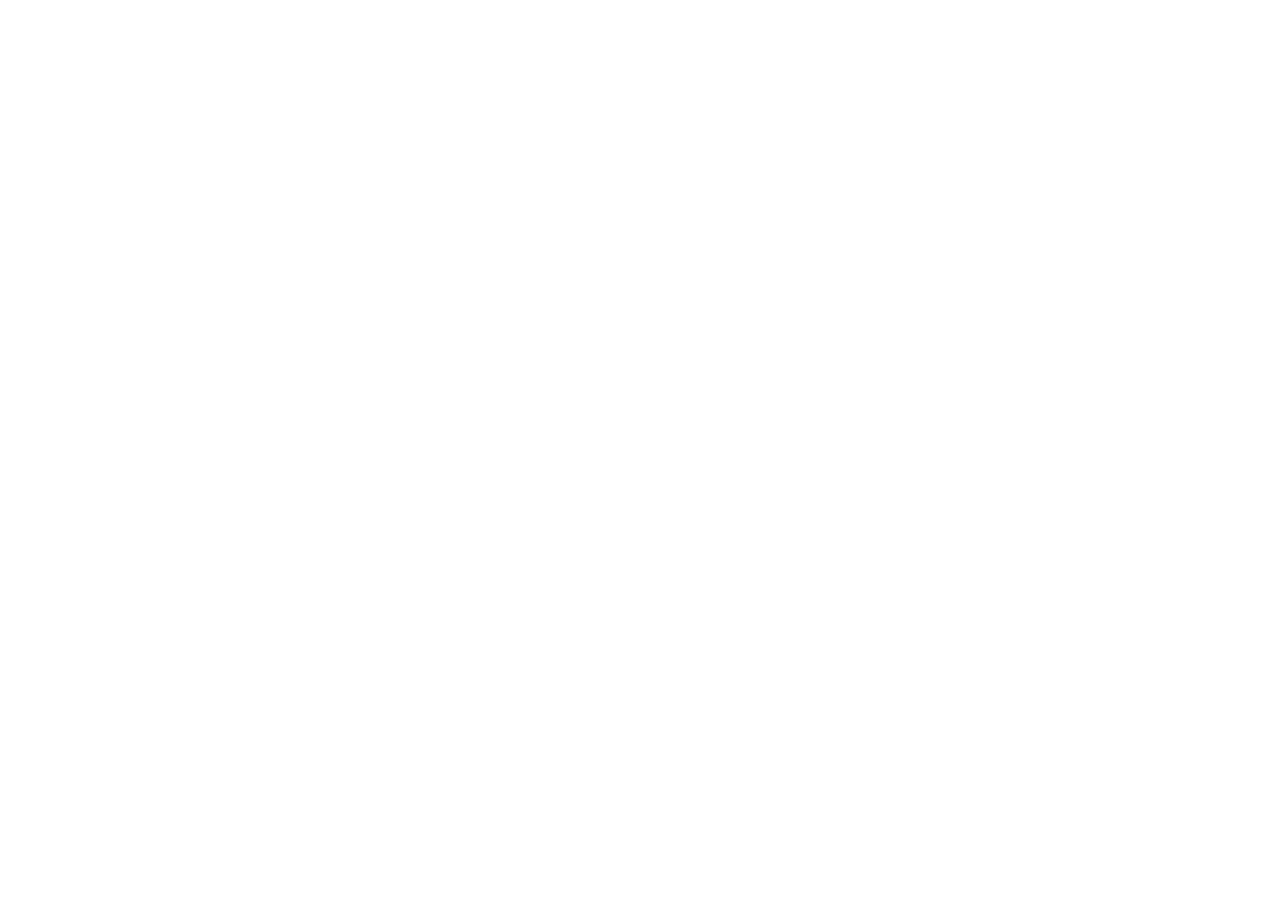
==== index.html @ 8cbdecc1 "Agrega el esqueleto del primer ejercicio" ====
<!DOCTYPE html>
<html lang="en">
<head>
  <meta charset="UTF-8">
  <meta http-equiv="X-UA-Compatible" content="IE=edge">
  <meta name="viewport" content="width=device-width, initial-scale=1.0">
  <title>Mi Receta</title>
</head>
<body>
  
</body>
</html>
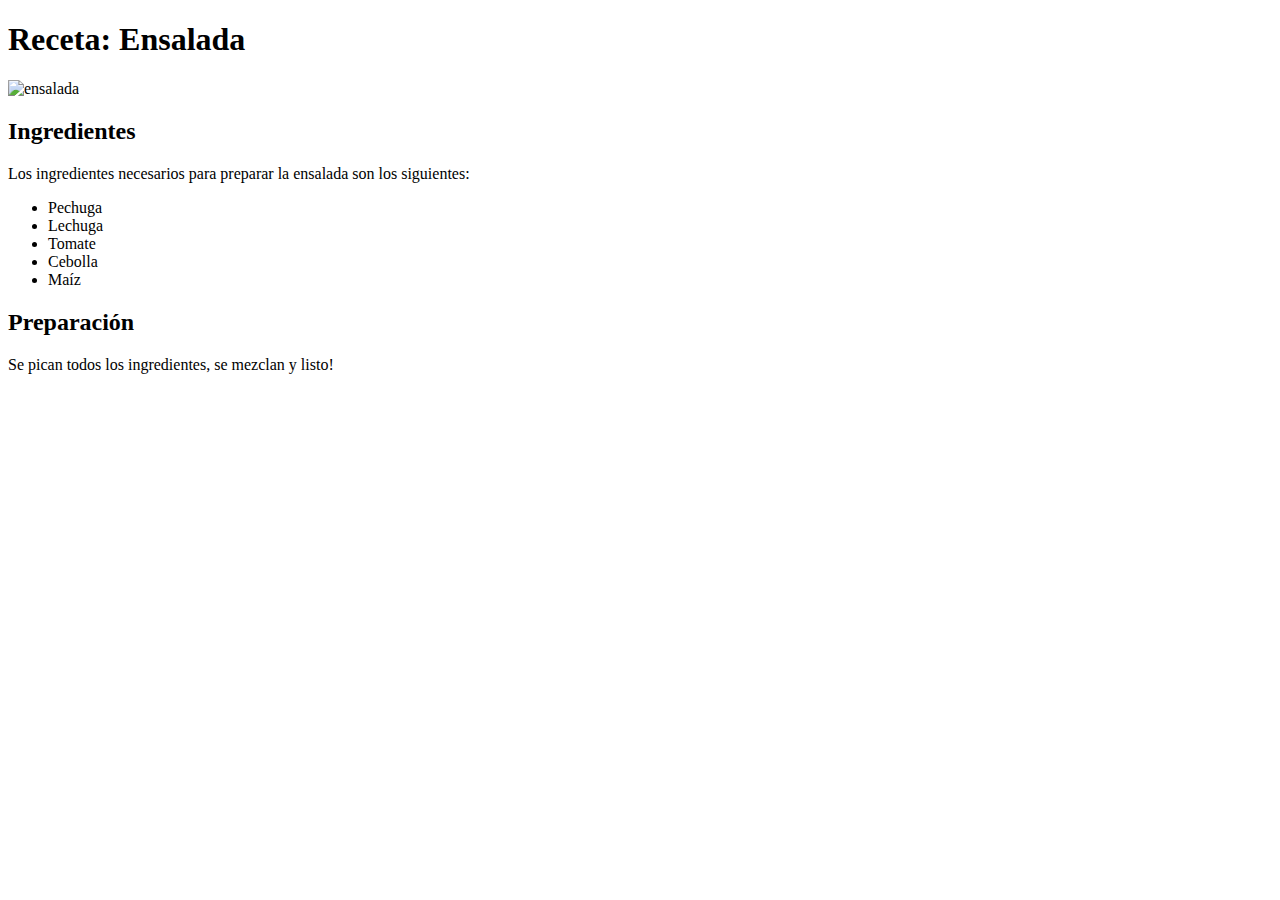
==== commit 84103ff8: "Agrega el cuerpo HTML del primer ejercicio" ====
--- a/index.html
+++ b/index.html
@@ -7,6 +7,30 @@
   <title>Mi Receta</title>
 </head>
 <body>
-  
+  <header>
+    <h1>Receta: Ensalada</h1>
+  </header>
+  <main>
+    <article>
+      <img
+        src="https://s3.amazonaws.com/makeitreal/salad.png" alt="ensalada"
+      />
+      <h2>Ingredientes</h2>
+      <p>
+        Los ingredientes necesarios para preparar la ensalada son los siguientes:
+      </p>
+      <ul>
+        <li>Pechuga</li>
+        <li>Lechuga</li>
+        <li>Tomate</li>
+        <li>Cebolla</li>
+        <li>Maíz</li>
+      </ul>
+      <h2>Preparación</h2>
+      <p>
+        Se pican todos los ingredientes, se mezclan y listo!
+      </p>
+    </article>
+  </main>
 </body>
 </html>